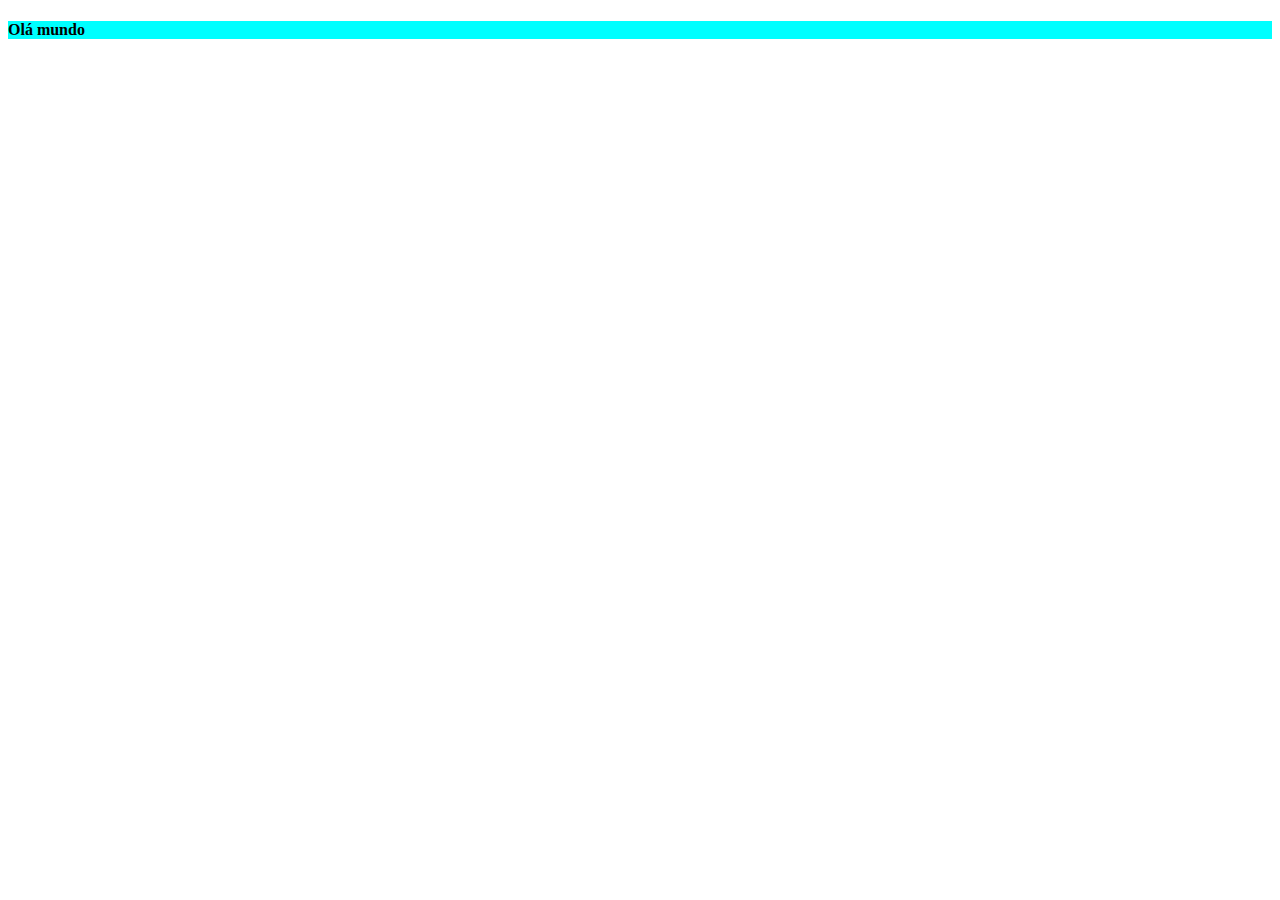
==== aula7/aula7.html @ 83c20f56 "Novas aulas" ====
<!DOCTYPE html>
<html lang="en">
<head>
    <meta charset="UTF-8">
    <meta name="viewport" content="width=device-width, initial-scale=1.0">
    <title>Document</title>
</head>
<body>
    <h4 style="background-color: aqua;">Olá mundo</h4>
</body>
</html>
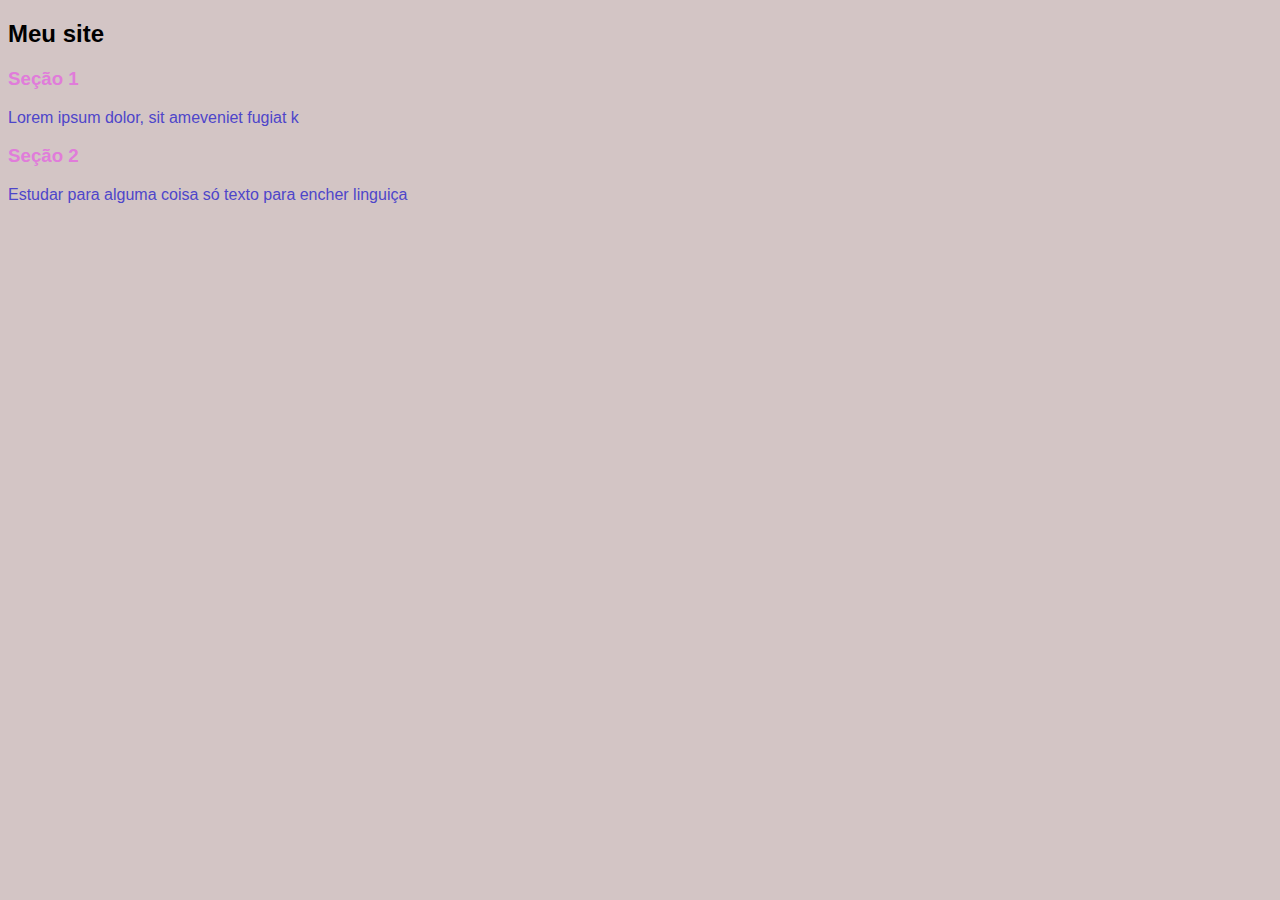
==== commit 0b16a822: "Adição da aula 07 do curso Full Stack básico" ====
--- a/aula7/aula7.html
+++ b/aula7/aula7.html
@@ -4,8 +4,21 @@
     <meta charset="UTF-8">
     <meta name="viewport" content="width=device-width, initial-scale=1.0">
     <title>Document</title>
+    <link rel="stylesheet" href="style7.css">
 </head>
 <body>
-    <h4 style="background-color: aqua;">Olá mundo</h4>
+
+    <h2 id="h2">Meu site</h2>
+
+    <section class="section_color">
+        <h3 class="h3_color_section">Seção 1</h3>
+        <p class="paragrafo_color">Lorem ipsum dolor, sit ameveniet fugiat k</p>
+    </section>
+
+    <section class="section_color">
+        <h3 class="h3_color_section">Seção 2</h3>
+        <p class="paragrafo_color">Estudar para alguma coisa só texto para encher linguiça</p>
+    </section>
+    
 </body>
 </html>--- a/aula7/style7.css
+++ b/aula7/style7.css
@@ -0,0 +1,21 @@
+#h2{
+    color: #000;
+}
+
+.h3_color_section{
+    color: #e07cda;
+}
+
+.paragrafo_color{
+    color: #4e45ca;
+}
+
+.section_color{
+    color: rgb(236, 80, 22);
+}
+
+body{
+    background-color: rgb(211, 197, 197);
+    color: white;
+    font-family: Arial, Helvetica, sans-serif;
+}